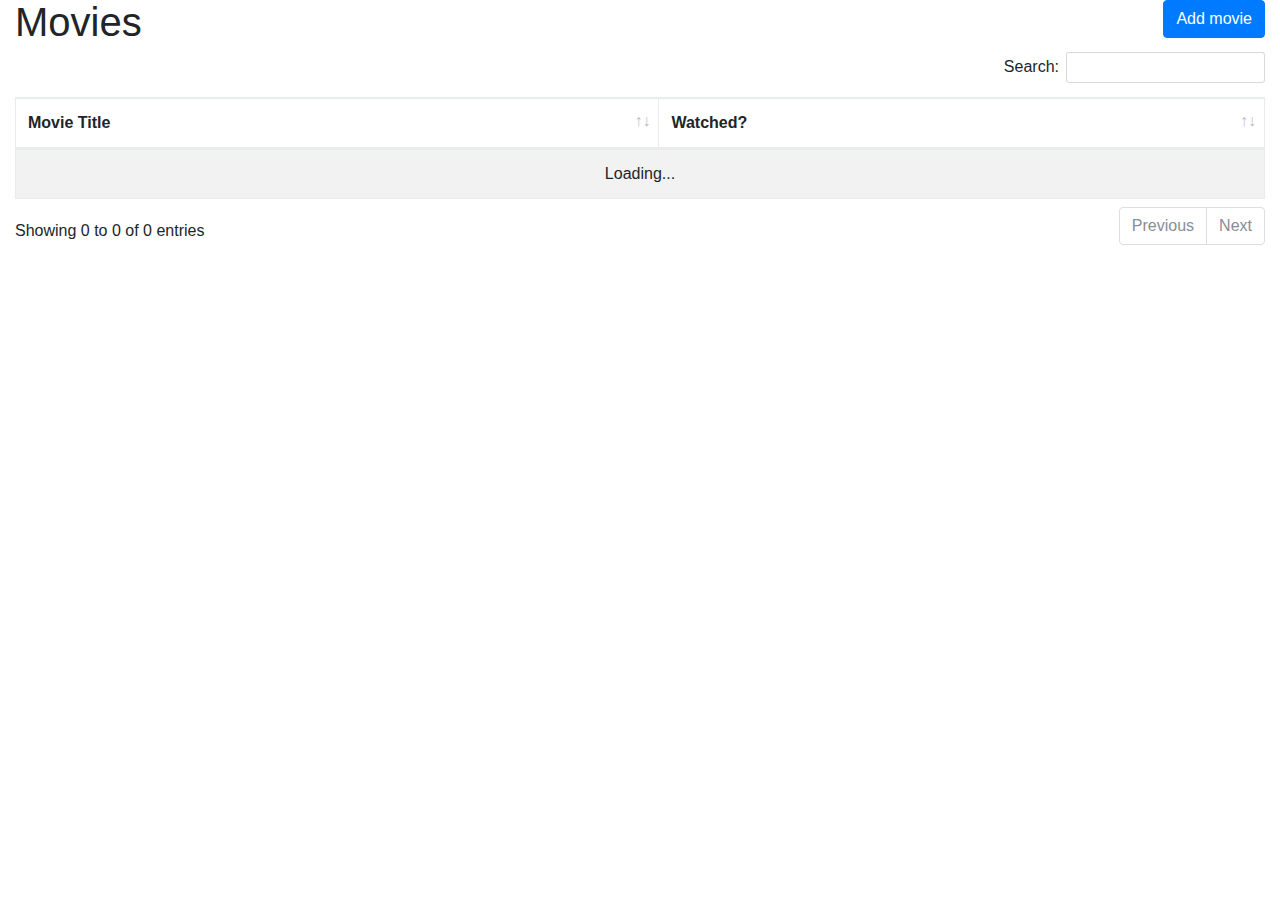
==== src/main/resources/public/index.html @ 84ba9af3 "fml" ====
<!DOCTYPE html PUBLIC "-//W3C//DTD XHTML 1.0 Transitional//EN"
"http://www.w3.org/TR/xhtml1/DTD/xhtml1-transitional.dtd">
<html xmlns="http://www.w3.org/1999/xhtml" xml:lang="en">
<head>
	<title>Movies</title>
	<meta http-equiv="Content-Type" content="text/html; charset=UTF-8" />
	<meta name="description" content="My Movielist." />
	<meta name="keywords" content="Movies i have watched or i will watch in the future." />
	<link rel="stylesheet" type="text/css" href="css/bootstrap/bootstrap.css" media="screen"/>
	<meta charset="utf-8">
	<meta name="viewport" content="width=device-width, initial-scale=1, shrink-to-fit=no">
	<meta name="description" content="">
	<meta name="author" content="">

	<title>My Movie List</title>

	<!-- Bootstrap core CSS -->
	<link href="css/bootstrap/bootstrap.min.css/" rel="stylesheet">
	<!-- Custom styles for dataTables -->
	<link href="css/bootstrap/dataTables.bootstrap4.min.css" rel="stylesheet">


</head>
<body>
<div class="row">
	<div class="col-md-6">
		<div style="text-align:left; padding-left:15px;">
			<h1>Movies</h1>
		</div>
	</div>
	<div class="col-md-6">
		<div style="text-align:right; padding-right:15px;">
			<button type="button" class="btn btn-primary" aria-label="Add movie" id="addMovieButton">
				<span class="glyphicon glyphicon-plus" aria-hidden="true"></span>Add movie
			</button>
		</div>
	</div>
</div>

<div class="row">
	<div class="col-md-12">
		<table id="movieTable" class="table table-striped table-bordered table-hover" cellspacing="0" width="100%">
			<thead>
			<tr>
				<th>MovieID</th>
				<th>Movie Title</th>
				<th>Watched?</th>
			</tr>
			</thead>
			<tbody>
			</tbody>
		</table>
	</div>
</div>


<!-- Modal -->
<div class="modal fade" id="movieModal" tabindex="-1" role="dialog" aria-labelledby="movieModal" aria-hidden="true">
	<div class="modal-dialog" role="document">
		<div class="modal-content">
			<div class="modal-header">
				<h5 class="modal-title" id="modalLabel">Add new movie</h5>
				<button type="button" class="close" data-dismiss="modal" aria-label="Close">
					<span aria-hidden="true">&times;</span>
				</button>
			</div>
			<div class="modal-body">
				<div class="container">
					<form id="addMovie" data-parsley-validate>
						<input type="hidden" class="form-control" id="movieId">

						<div class="form-group row">
							<label for="movieTitle" class="col-sm-2 col-form-label">Movie Title</label>
							<div class="col-sm-10">
								<input type="text" class="form-control" id="movieTitle" name="movieTitle">
							</div>
						</div>

						<div class="form-group row">
							<label for="watched" class="2 col-form-label">Watched?</label>
							<div class="col-sm-10">
								<select id="watched" class="custom-select col-sm-8">
									<option value="true" selected>Yes</option>
									<option value="false">No</option>
								</select>
							</div>
						</div>
					</form>
				</div>
			</div>
			<div class="modal-footer">
				<button type="button" class="btn btn-secondary" data-dismiss="modal">Cancel</button>
				<button id="movieDeleteButton" type="button" class="btn btn-danger" onclick="handleMovie('delete');">
					Delete
				</button>
				<button id="movieAddButton" type="button" class="btn btn-success" onclick="handleMovie('post');">Add
					Movie
				</button>
				<button id="movieSaveButton" type="button" class="btn btn-success" onclick="handleMovie('update');">Save
					Movie
				</button>
			</div>
		</div>
	</div>
</div>

<script src="vendor/jquery/jquery.min.js"></script>
<script src="vendor/popper/popper.min.js"></script>
<script src="js/bootstrap/bootstrap.min.js"></script>
<script src="vendor/jquery.dataTables/jquery.dataTables.min.js"></script>
<script src="vendor/jquery.dataTables/dataTables.bootstrap4.min.js"></script>
<script src="vendor/jquery.validator/jquery.validate.min.js"></script>
<script src="main.js"></script>
<script src="js/movie.js"></script>

</body>
</html>
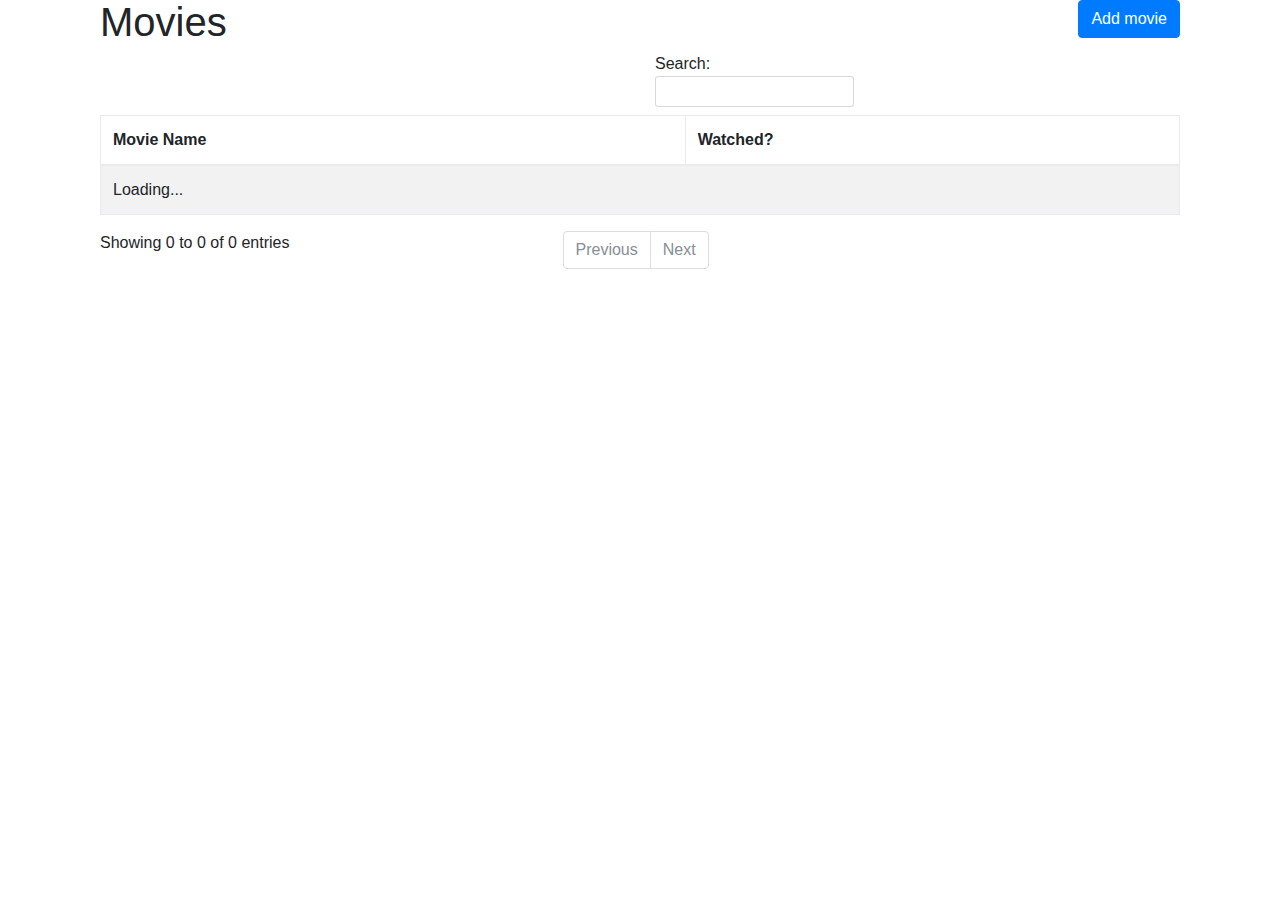
==== commit 6f90c00b: "fml 2.3" ====
--- a/src/main/resources/public/index.html
+++ b/src/main/resources/public/index.html
@@ -1,118 +1,56 @@
-<!DOCTYPE html PUBLIC "-//W3C//DTD XHTML 1.0 Transitional//EN"
-"http://www.w3.org/TR/xhtml1/DTD/xhtml1-transitional.dtd">
-<html xmlns="http://www.w3.org/1999/xhtml" xml:lang="en">
+<!DOCTYPE html>
+<html lang="en">
+
 <head>
-	<title>Movies</title>
-	<meta http-equiv="Content-Type" content="text/html; charset=UTF-8" />
-	<meta name="description" content="My Movielist." />
-	<meta name="keywords" content="Movies i have watched or i will watch in the future." />
-	<link rel="stylesheet" type="text/css" href="css/bootstrap/bootstrap.css" media="screen"/>
+
 	<meta charset="utf-8">
 	<meta name="viewport" content="width=device-width, initial-scale=1, shrink-to-fit=no">
 	<meta name="description" content="">
 	<meta name="author" content="">
 
-	<title>My Movie List</title>
+	<title>My Movielist</title>
 
 	<!-- Bootstrap core CSS -->
-	<link href="css/bootstrap/bootstrap.min.css/" rel="stylesheet">
+	<link href="vendor/bootstrap/css/bootstrap.min.css" rel="stylesheet">
+	<!-- Font Awesome -->
+	<link href="vendor/font-awesome-4.7.0/css/font-awesome.min.css" rel="stylesheet">
 	<!-- Custom styles for dataTables -->
-	<link href="css/bootstrap/dataTables.bootstrap4.min.css" rel="stylesheet">
+	<link href="vendor/bootstrap.dataTables/dataTables.bootstrap4.min.css" rel="stylesheet">
+	<!-- Custom styles for Toastr -->
+	<link href="vendor/CodeSeven-toastr-998959b/toastr.min.css" rel="stylesheet">
+
 
 
 </head>
+
 <body>
-<div class="row">
-	<div class="col-md-6">
-		<div style="text-align:left; padding-left:15px;">
-			<h1>Movies</h1>
+
+	<!-- Page Content -->
+	<div id="page-content-wrapper">
+		<div class="container">
+			<div id="movie_content">
+
+			</div>
+
 		</div>
 	</div>
-	<div class="col-md-6">
-		<div style="text-align:right; padding-right:15px;">
-			<button type="button" class="btn btn-primary" aria-label="Add movie" id="addMovieButton">
-				<span class="glyphicon glyphicon-plus" aria-hidden="true"></span>Add movie
-			</button>
-		</div>
-	</div>
+	<!-- /#page-content-wrapper -->
+
 </div>
+<!-- /#wrapper -->
 
-<div class="row">
-	<div class="col-md-12">
-		<table id="movieTable" class="table table-striped table-bordered table-hover" cellspacing="0" width="100%">
-			<thead>
-			<tr>
-				<th>MovieID</th>
-				<th>Movie Title</th>
-				<th>Watched?</th>
-			</tr>
-			</thead>
-			<tbody>
-			</tbody>
-		</table>
-	</div>
-</div>
-
-
-<!-- Modal -->
-<div class="modal fade" id="movieModal" tabindex="-1" role="dialog" aria-labelledby="movieModal" aria-hidden="true">
-	<div class="modal-dialog" role="document">
-		<div class="modal-content">
-			<div class="modal-header">
-				<h5 class="modal-title" id="modalLabel">Add new movie</h5>
-				<button type="button" class="close" data-dismiss="modal" aria-label="Close">
-					<span aria-hidden="true">&times;</span>
-				</button>
-			</div>
-			<div class="modal-body">
-				<div class="container">
-					<form id="addMovie" data-parsley-validate>
-						<input type="hidden" class="form-control" id="movieId">
-
-						<div class="form-group row">
-							<label for="movieTitle" class="col-sm-2 col-form-label">Movie Title</label>
-							<div class="col-sm-10">
-								<input type="text" class="form-control" id="movieTitle" name="movieTitle">
-							</div>
-						</div>
-
-						<div class="form-group row">
-							<label for="watched" class="2 col-form-label">Watched?</label>
-							<div class="col-sm-10">
-								<select id="watched" class="custom-select col-sm-8">
-									<option value="true" selected>Yes</option>
-									<option value="false">No</option>
-								</select>
-							</div>
-						</div>
-					</form>
-				</div>
-			</div>
-			<div class="modal-footer">
-				<button type="button" class="btn btn-secondary" data-dismiss="modal">Cancel</button>
-				<button id="movieDeleteButton" type="button" class="btn btn-danger" onclick="handleMovie('delete');">
-					Delete
-				</button>
-				<button id="movieAddButton" type="button" class="btn btn-success" onclick="handleMovie('post');">Add
-					Movie
-				</button>
-				<button id="movieSaveButton" type="button" class="btn btn-success" onclick="handleMovie('update');">Save
-					Movie
-				</button>
-			</div>
-		</div>
-	</div>
-</div>
-
+<!-- Bootstrap core JavaScript -->
 <script src="vendor/jquery/jquery.min.js"></script>
 <script src="vendor/popper/popper.min.js"></script>
-<script src="js/bootstrap/bootstrap.min.js"></script>
+<script src="vendor/bootstrap/js/bootstrap.min.js"></script>
+
 <script src="vendor/jquery.dataTables/jquery.dataTables.min.js"></script>
 <script src="vendor/jquery.dataTables/dataTables.bootstrap4.min.js"></script>
+<script src="vendor/CodeSeven-toastr-998959b/toastr.min.js"></script>
+
 <script src="vendor/jquery.validator/jquery.validate.min.js"></script>
+
 <script src="main.js"></script>
-<script src="js/movie.js"></script>
+</body>
 
-</body>
-</html>
-
+</html>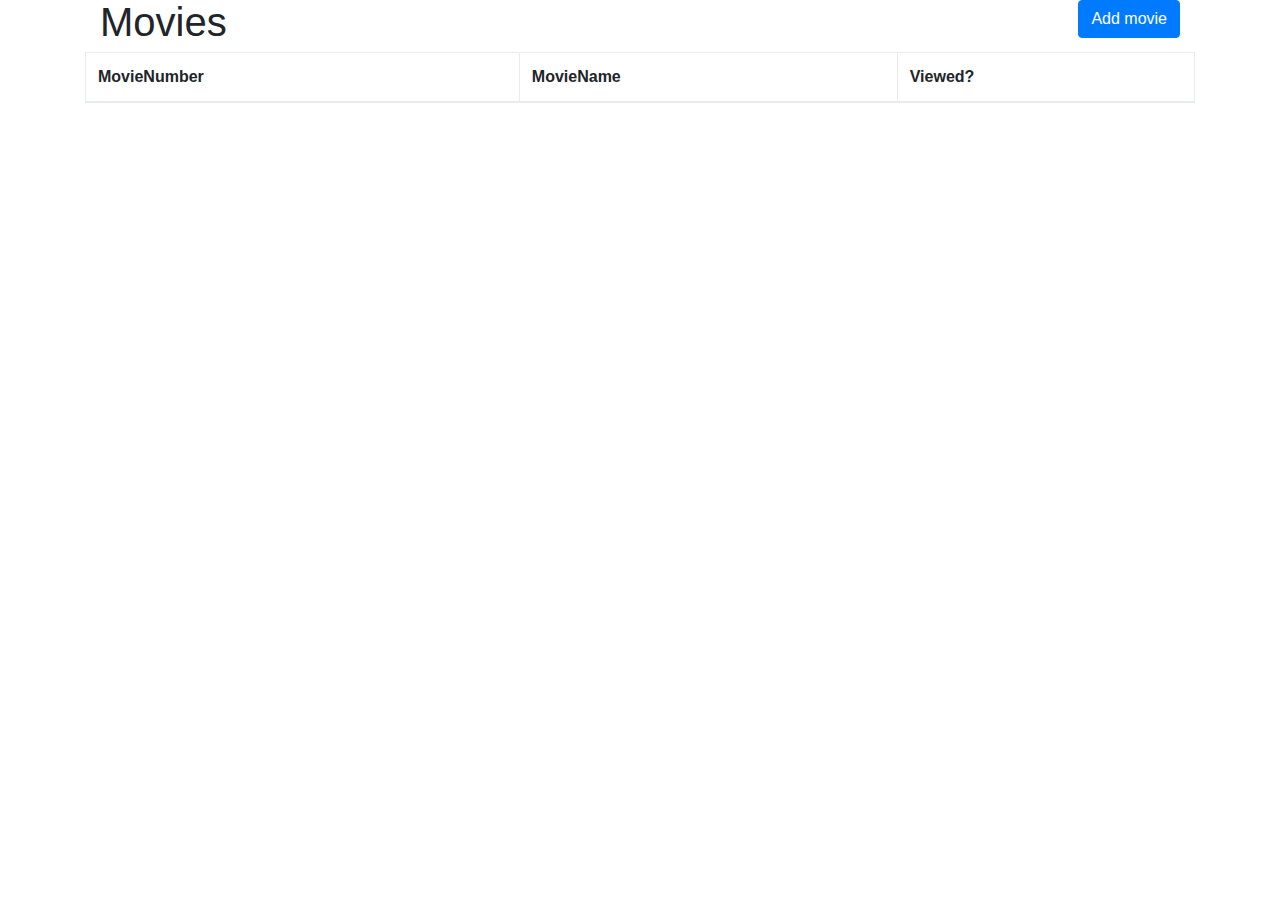
==== commit 45de3250: "fml 2.5" ====
--- a/src/main/resources/public/index.html
+++ b/src/main/resources/public/index.html
@@ -39,18 +39,20 @@
 </div>
 <!-- /#wrapper -->
 
-<!-- Bootstrap core JavaScript -->
-<script src="vendor/jquery/jquery.min.js"></script>
-<script src="vendor/popper/popper.min.js"></script>
-<script src="vendor/bootstrap/js/bootstrap.min.js"></script>
 
-<script src="vendor/jquery.dataTables/jquery.dataTables.min.js"></script>
-<script src="vendor/jquery.dataTables/dataTables.bootstrap4.min.js"></script>
-<script src="vendor/CodeSeven-toastr-998959b/toastr.min.js"></script>
+	<!-- Bootstrap core JavaScript -->
+	<script src="vendor/jquery/jquery.min.js"></script>
+	<script src="vendor/popper/popper.min.js"></script>
+	<script src="vendor/bootstrap/js/bootstrap.min.js"></script>
 
-<script src="vendor/jquery.validator/jquery.validate.min.js"></script>
+	<script src="vendor/jquery.dataTables/jquery.dataTables.min.js"></script>
+	<script src="vendor/jquery.dataTables/dataTables.bootstrap4.min.js"></script>
+	<script src="vendor/CodeSeven-toastr-998959b/toastr.min.js"></script>
 
-<script src="main.js"></script>
+	<script src="vendor/jquery.validator/jquery.validate.min.js"></script>
+
+	<script src="main.js"></script>
+	<script src="js/movie.js"></script>
 </body>
 
 </html>